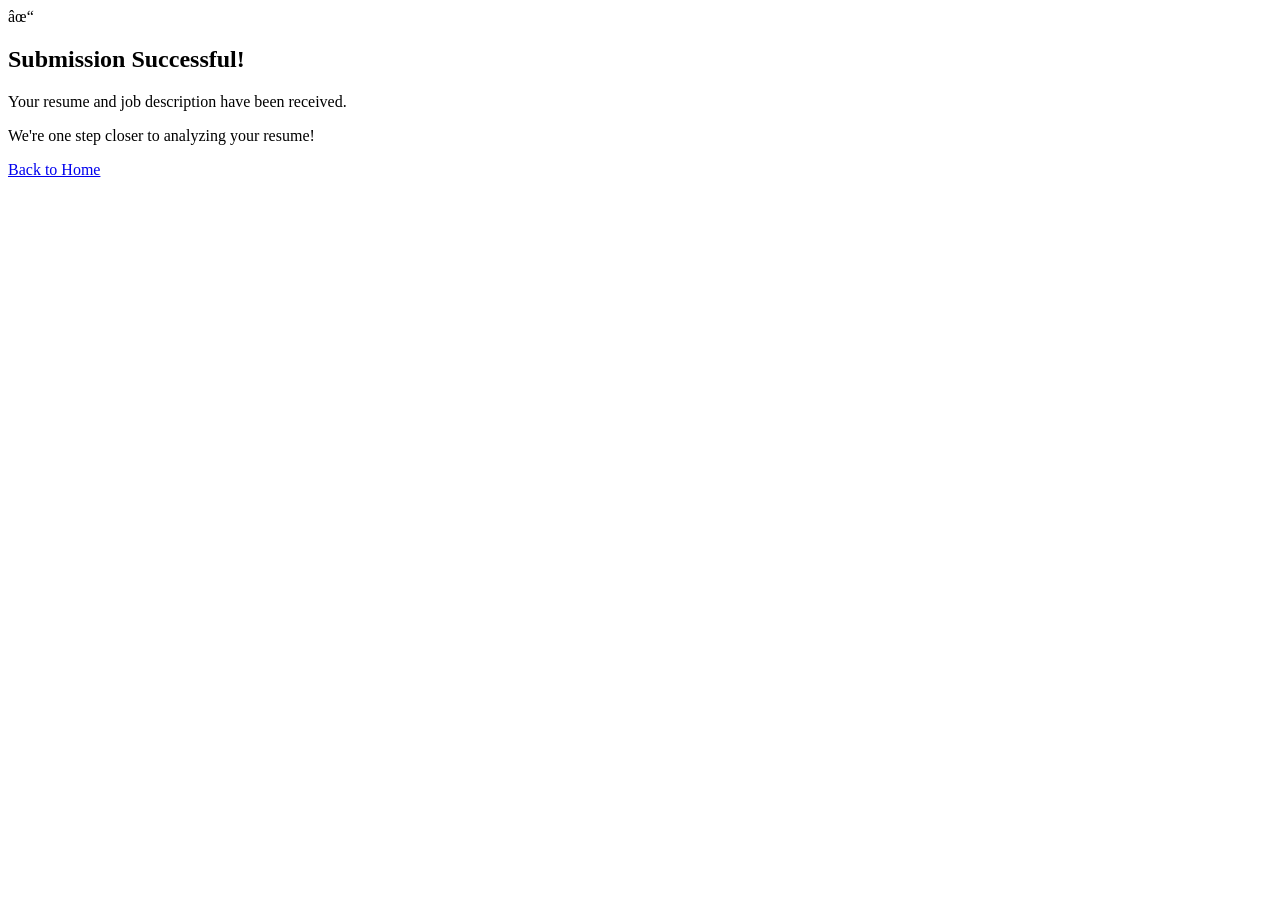
==== templates/success.html @ b601cd5c "Build Flask frontend and initial application routes" ====
<!DOCTYPE html>
<html lang="en">
    <head>
        <meta charset="TUF-8">
        <title>Submission Successful| AI Resume Analyzer</title>
        <link rel="stylesheet" href="{{ url_for('static', filename='style.css') }}">
    </head>

    <body>
        <main>
            <section class="success-card">
                <div class="success-icon">
                    ✓
                </div>

                <h1>Submission Successful!</h1>

                <p>Your resume and job description have been received.</p>

                <p>We're one step closer to analyzing your resume!</p>

                <a href="/">Back to Home</a>

            </section>
        </main>

    </body>

</html>
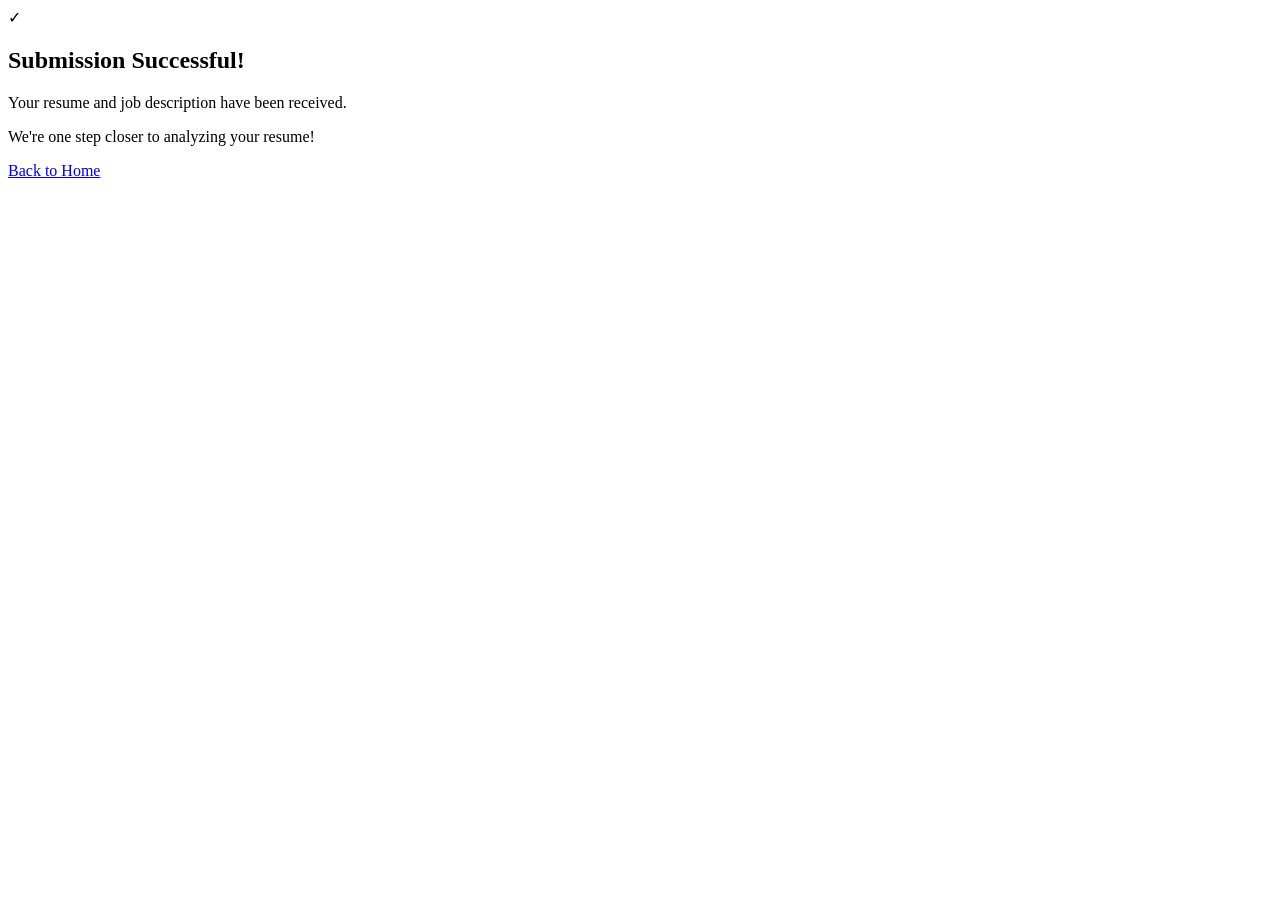
==== commit 0dfd536b: "Add form validation and error handling" ====
--- a/templates/success.html
+++ b/templates/success.html
@@ -1,7 +1,7 @@
 <!DOCTYPE html>
 <html lang="en">
     <head>
-        <meta charset="TUF-8">
+        <meta charset="UTF-8">
         <title>Submission Successful| AI Resume Analyzer</title>
         <link rel="stylesheet" href="{{ url_for('static', filename='style.css') }}">
     </head>
